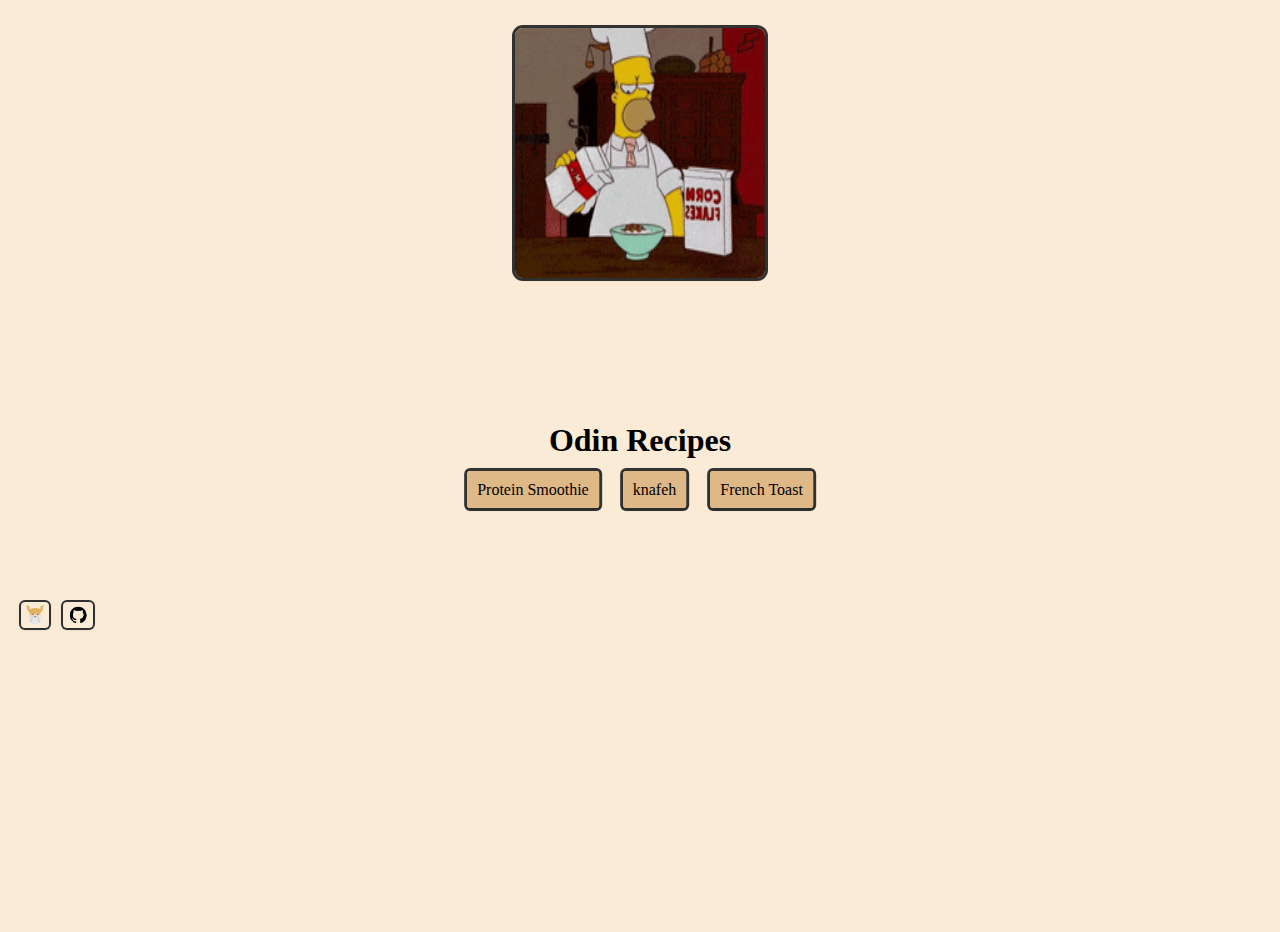
==== public/index.html @ 26f50563 "hosted webpage using firebase" ====
<!DOCTYPE html>

<html lang="en">
    <head>
        <meta charset="UTF-8">
        <title>ODIN RECIPES</title>

        <style>
            body {
                background-color: antiquewhite;
                overflow: hidden;
            }

            .container {
                padding: 20px 20px;
                text-align: center;
            }

            .content {
                position: absolute;
                top: 50%;
                left: 50%;
                transform: translate(-50%, -50%);
                padding: 10px;
            }

            a {
                text-decoration: none;
               
            }

            .btn {
                padding: 10px 10px;
                margin: 0 10px;
                background-color: burlywood;
                color: black;
                border-radius: 3px;
                box-shadow: rgba(0, 0, 0, 0.16) 0px 1px 3px, rgb(51, 51, 51) 0px 0px 0px 3px;
            }

            .gif {
            border-radius: 8px;
            box-shadow: rgba(0, 0, 0, 0.16) 0px 1px 4px, rgb(51, 51, 51) 0px 0px 0px 3px;
            }

            .credits {
                margin: 300px 1%;
            }

            #odin-icon {
                padding: 3px 5px;
                border-radius: 4px;
                margin-right: 10px;
                box-shadow: rgba(0, 0, 0, 0.16) 0px 1px 4px, rgb(51, 51, 51) 0px 0px 0px 2px;
            }

            #git-icon {
                padding: 3px 5px;
                border-radius: 4px;
                box-shadow: rgba(0, 0, 0, 0.16) 0px 1px 4px, rgb(51, 51, 51) 0px 0px 0px 2px;
            }
        </style>
    </head>

    <body>
        <div class="container">
            <div class="content">
                <h1>Odin Recipes</h1>
                <a class="btn" href="recipes/chocolateBananaShake.html">Protein Smoothie</a>
                <a class="btn" href="recipes/knafeh.html">knafeh</a>
                <a class="btn" href="recipes/frenchToast.html">French Toast</a>
            </div>
            <img class="gif" src="..\images\cook.gif" alt="cooking gif" width="250px" height="250px">
        </div>

        <div class="credits">
            <a href="https://www.theodinproject.com/about" target="_blank" rel="noopener noreferrer"><img src="..\images\odin.png" alt="odin-website" width="18px" height="20px" id="odin-icon"></a>
            <a href="https://github.com/m9z1" target="_blank" rel="noopener noreferrer"><img src="..\images\github.png" alt="github-profile" height="20px" id="git-icon"></a>
        </div>
    </body>
</html>
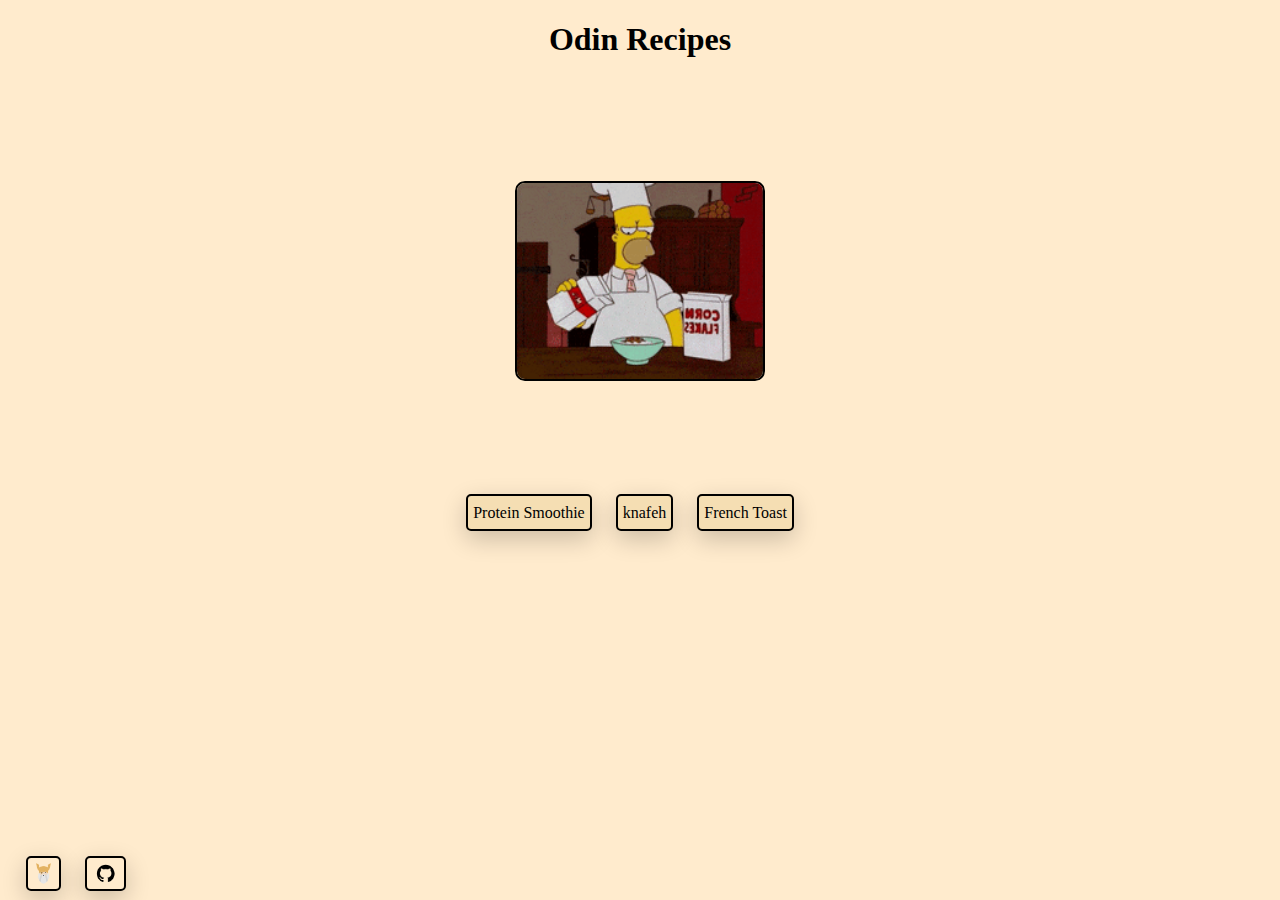
==== commit 755cb52e: "modified main page" ====
--- a/public/index.html
+++ b/public/index.html
@@ -4,78 +4,26 @@
     <head>
         <meta charset="UTF-8">
         <title>ODIN RECIPES</title>
-
-        <style>
-            body {
-                background-color: antiquewhite;
-                overflow: hidden;
-            }
-
-            .container {
-                padding: 20px 20px;
-                text-align: center;
-            }
-
-            .content {
-                position: absolute;
-                top: 50%;
-                left: 50%;
-                transform: translate(-50%, -50%);
-                padding: 10px;
-            }
-
-            a {
-                text-decoration: none;
-               
-            }
-
-            .btn {
-                padding: 10px 10px;
-                margin: 0 10px;
-                background-color: burlywood;
-                color: black;
-                border-radius: 3px;
-                box-shadow: rgba(0, 0, 0, 0.16) 0px 1px 3px, rgb(51, 51, 51) 0px 0px 0px 3px;
-            }
-
-            .gif {
-            border-radius: 8px;
-            box-shadow: rgba(0, 0, 0, 0.16) 0px 1px 4px, rgb(51, 51, 51) 0px 0px 0px 3px;
-            }
-
-            .credits {
-                margin: 300px 1%;
-            }
-
-            #odin-icon {
-                padding: 3px 5px;
-                border-radius: 4px;
-                margin-right: 10px;
-                box-shadow: rgba(0, 0, 0, 0.16) 0px 1px 4px, rgb(51, 51, 51) 0px 0px 0px 2px;
-            }
-
-            #git-icon {
-                padding: 3px 5px;
-                border-radius: 4px;
-                box-shadow: rgba(0, 0, 0, 0.16) 0px 1px 4px, rgb(51, 51, 51) 0px 0px 0px 2px;
-            }
-        </style>
+        <link rel="stylesheet" href="styles.css">
     </head>
 
     <body>
-        <div class="container">
+        <!-- <img id="gif" src="..\public\images\cook.gif" alt="cooking gif" width="250px" height="250px"> -->
             <div class="content">
                 <h1>Odin Recipes</h1>
-                <a class="btn" href="recipes/chocolateBananaShake.html">Protein Smoothie</a>
-                <a class="btn" href="recipes/knafeh.html">knafeh</a>
-                <a class="btn" href="recipes/frenchToast.html">French Toast</a>
+                <img id="gif" src="..\public\images\cook.gif" alt="cooking gif" width="250px" height="250px">
+                <div class="recipes">
+                    <a class="btn" href="recipes/chocolateBananaShake.html">Protein Smoothie</a>
+                    <a class="btn" href="recipes/knafeh.html">knafeh</a>
+                    <a class="btn" href="recipes/frenchToast.html">French Toast</a>
+                </div>
             </div>
-            <img class="gif" src="..\images\cook.gif" alt="cooking gif" width="250px" height="250px">
-        </div>
 
         <div class="credits">
-            <a href="https://www.theodinproject.com/about" target="_blank" rel="noopener noreferrer"><img src="..\images\odin.png" alt="odin-website" width="18px" height="20px" id="odin-icon"></a>
-            <a href="https://github.com/m9z1" target="_blank" rel="noopener noreferrer"><img src="..\images\github.png" alt="github-profile" height="20px" id="git-icon"></a>
+            <!-- <div class="logos"> -->
+            <a href="https://www.theodinproject.com/about" target="_blank" rel="noopener noreferrer"><img src="..\public\images\odin.png" alt="odin-website" width="18px" height="20px" id="odin-icon"></a>
+            <a href="https://github.com/m9z1" target="_blank" rel="noopener noreferrer"><img src="..\public\images\github.png" alt="github-profile" height="20px" id="git-icon"></a>
+            <!-- </div> -->
         </div>
     </body>
 </html>--- a/public/styles.css
+++ b/public/styles.css
@@ -0,0 +1,59 @@
+* {
+    box-sizing: border-box;
+}
+
+body {
+    margin-left: 2%;
+    margin-right: 2%;
+    background-color: blanchedalmond;
+}
+
+a {
+    text-decoration: none;
+}
+
+#gif {
+    display: block;
+    margin: 10% auto; 
+    height: 200px;
+    width: 250px;
+    border: 2px solid black;
+    border-radius: 10px;   
+}
+
+.content {
+    text-align: center;
+    align-items: center;
+    /* border: 1px solid blue; */
+}
+
+.recipes .btn{
+    padding: 8px 5px;
+    margin-right: 20px;
+    text-decoration: none;
+    color: black;
+    background-color: wheat;
+    border: 2px solid black;
+    border-radius: 5px;
+    box-shadow: rgba(0, 0, 0, 0.2) 0px 8px 24px;
+}
+
+.credits {
+    position: absolute;
+    bottom: 0;
+    margin: 5px auto;
+    /* border: 5px solid purple; */
+}
+
+.credits img {
+    height: 35px;
+    width: auto;
+    padding: 5px 8px;
+    border: 2px solid black;
+    border-radius: 5px;
+    box-shadow: rgba(0, 0, 0, 0.2) 0px 8px 24px;
+}
+
+.credits #odin-icon {
+    margin-right: 20px;
+}